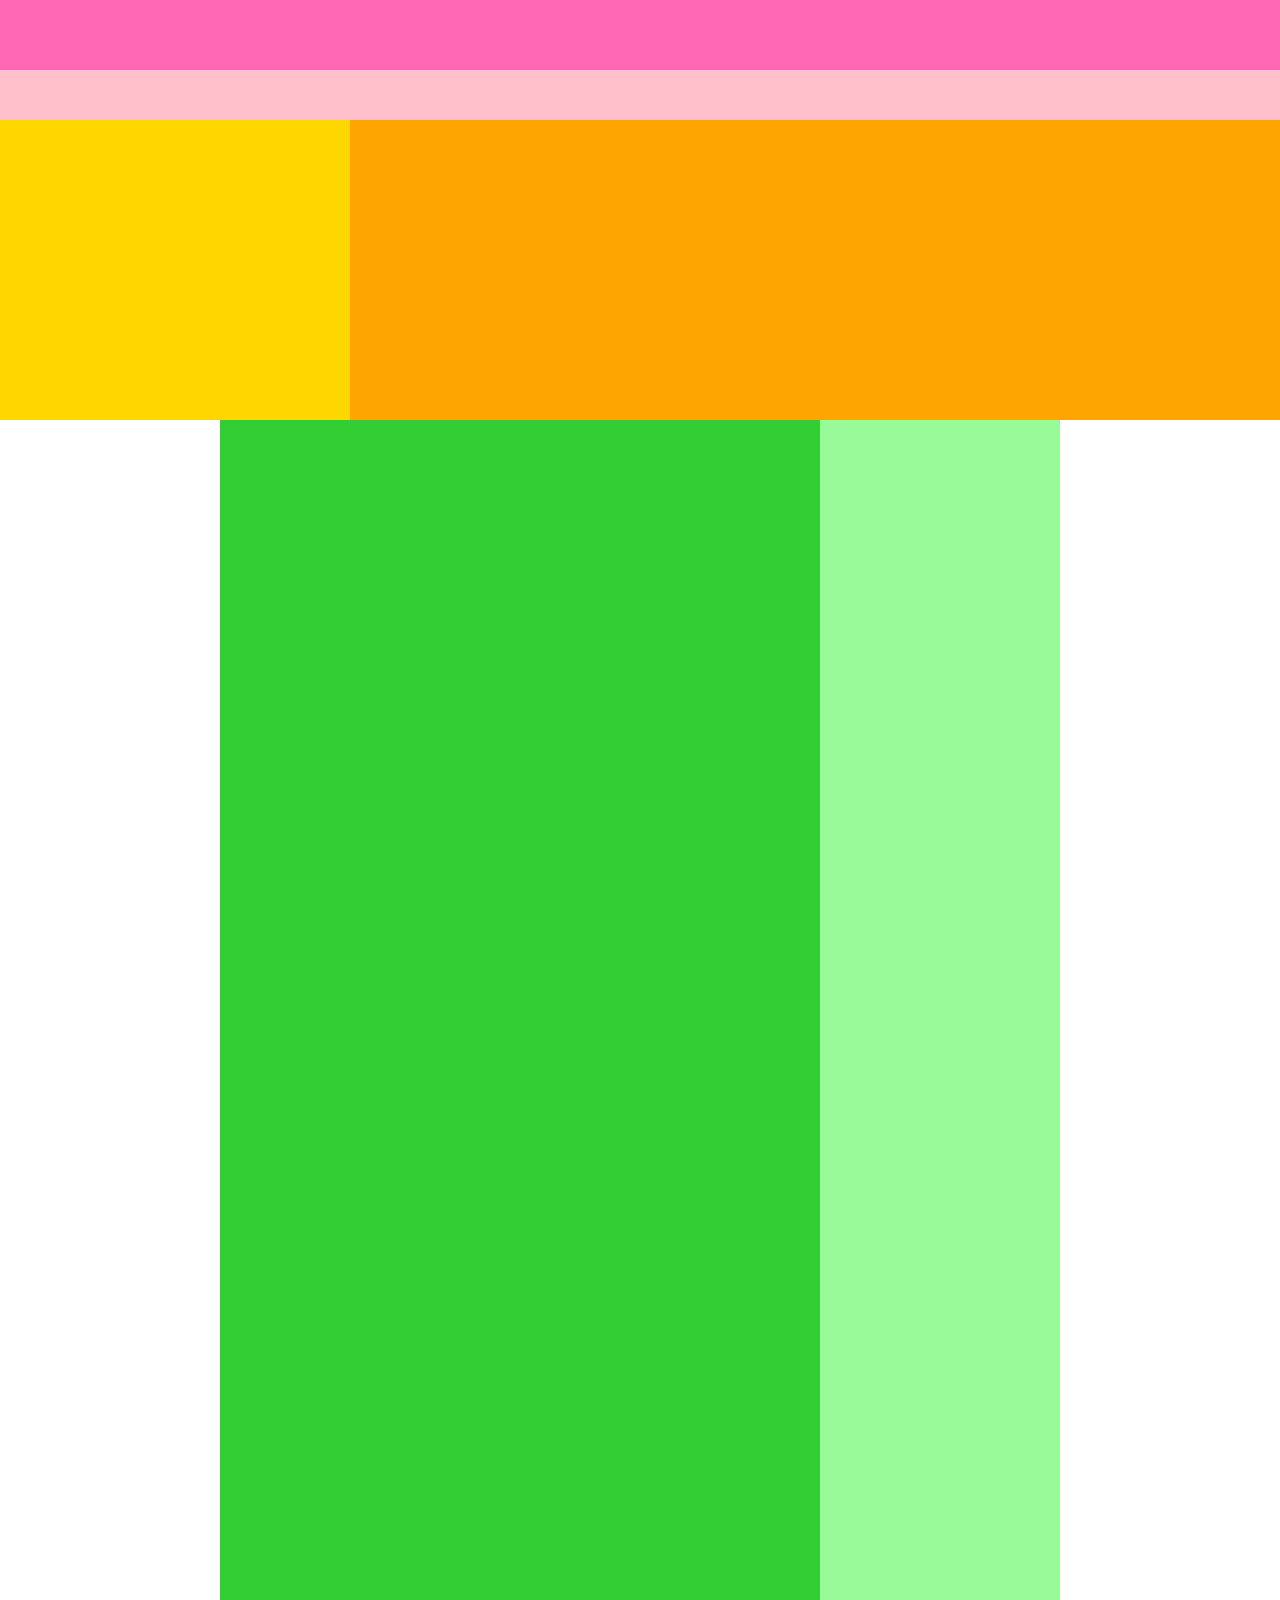
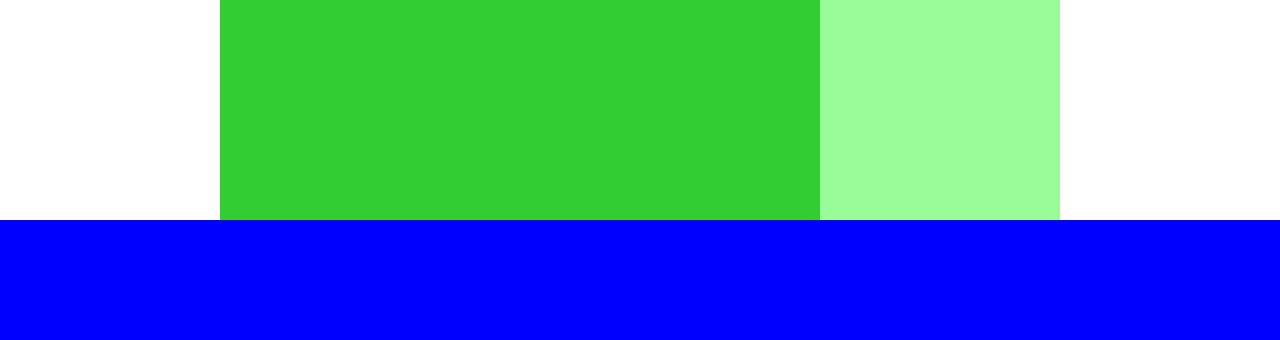
==== caravan2/index.html @ abe0dc34 "[Start]1-5 HTML-CSS" ====
<!DOCTYPE html>
<html lang="ja">
  <head>
    <meta charset="UTF-8"/>
    <!-- CSSの読み込み -->
    <link rel="stylesheet" href="style.css"/>
    <title>CARAVAN</title>
  </head>

  <body>
    <!-- ヘッダー用div -->
    <div class="header">
      <div class="header-top"></div>
      <div class="header-bottom"></div>
    </div>

    <!-- メインビジュアル用div -->
    <div class="main-visual">
      <div class="main-visual-content"></div>
    </div>

    <!-- メインコンテンツ用div -->
    <div class="main">
      <div class="blog"></div>
      <div class="sidebar"></div>
    </div>

    <!-- フッター用div -->
    <div class="footer"></div>
  </body>
</html>
---- caravan2/style.css ----
/* リセットCSS */
*{
  margin: 0px;
  padding: 0px;
  box-sizing: border-box;
}

/* ヘッダー */
.header{
  width: 100%;
  height: 120px;
  background-color: red;
}

.header-top{
  width: 100%;
  height: 70px;
  background-color: hotpink;
}

.header-bottom{
  width: 100%;
  height: 50px;
  background-color: pink;
}

/* メインビジュアル */
.main-visual{
  width: 100%;
  height: 300px;
  background-color: orange;
}

.main-visual-content{
  width: 350px;
  height: 300px;
  background-color: gold;
}

/* メインコンテンツ */
.main{
  width: 840px;
  display: flex;
  justify-content: center;
  margin: 0 auto;
}

.blog{
  width: 600px;
  height: 1400px;
  background-color: limegreen;
}

.sidebar{
  width: 240px;
  height: 1400px;
  background-color: palegreen;
}

/* フッター */
.footer{
  width: 100%;
  height: 120px;
  background-color: blue;
}
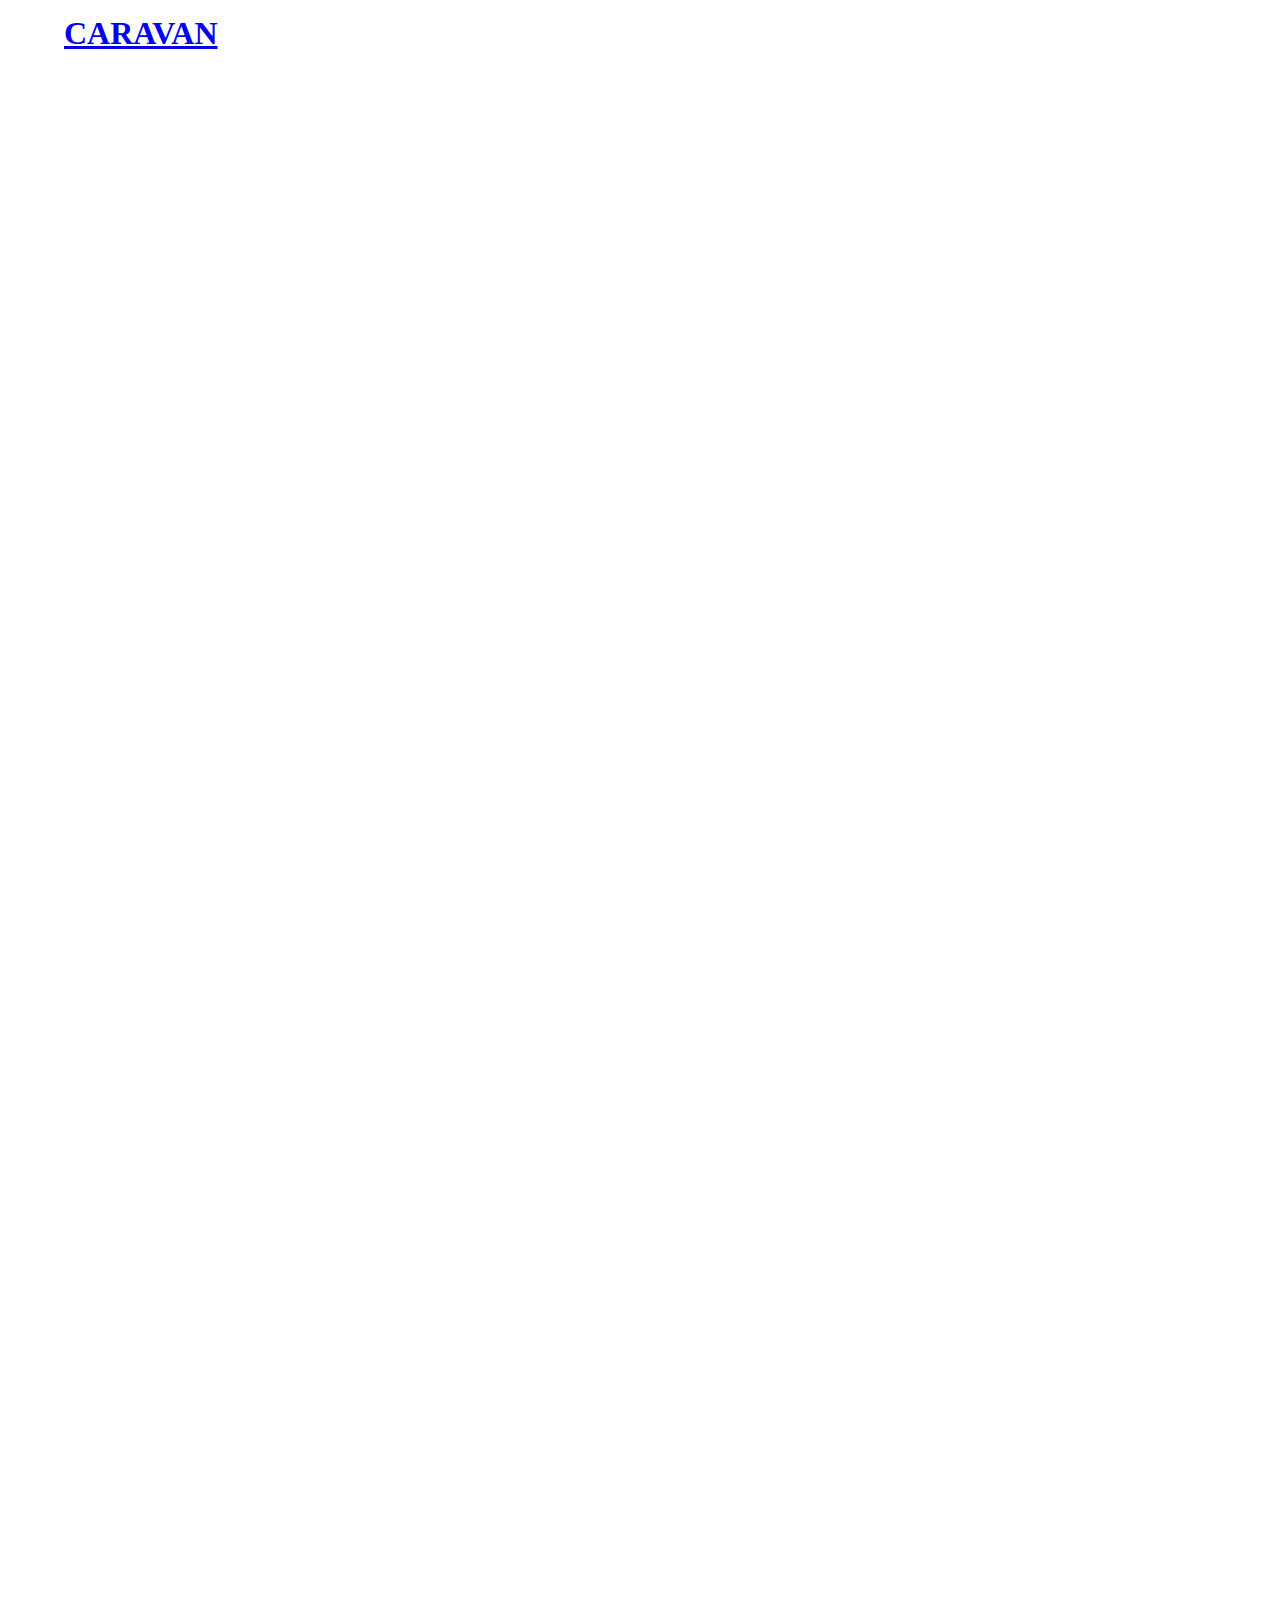
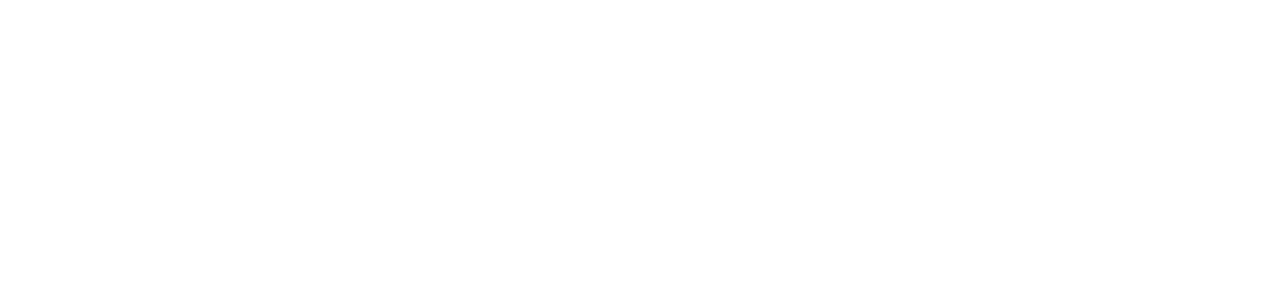
==== commit 1332b6fe: "[Update]1-5 HTML-CSS" ====
--- a/caravan2/index.html
+++ b/caravan2/index.html
@@ -8,11 +8,15 @@
   </head>
 
   <body>
-    <!-- ヘッダー用div -->
-    <div class="header">
-      <div class="header-top"></div>
-      <div class="header-bottom"></div>
-    </div>
+    <!-- ヘッダー -->
+    <header>
+      <h1 class="heading">
+        <a href="index.html">CARAVAN</a>
+      </h1>
+      <nav>
+        <ul class="nav-list"></ul>
+      </nav>
+    </header>
 
     <!-- メインビジュアル用div -->
     <div class="main-visual">
@@ -25,7 +29,8 @@
       <div class="sidebar"></div>
     </div>
 
-    <!-- フッター用div -->
-    <div class="footer"></div>
+    <!-- フッター -->
+    <footer></footer>
+
   </body>
 </html>--- a/caravan2/style.css
+++ b/caravan2/style.css
@@ -6,35 +6,26 @@
 }
 
 /* ヘッダー */
-.header{
-  width: 100%;
-  height: 120px;
-  background-color: red;
+header{
+  width: 90%;
+  padding: 15px 0px;
+  margin: 0 auto;
 }
 
-.header-top{
-  width: 100%;
-  height: 70px;
-  background-color: hotpink;
+.heading{
+  font-size: 32px;
 }
 
-.header-bottom{
-  width: 100%;
-  height: 50px;
-  background-color: pink;
-}
 
 /* メインビジュアル */
 .main-visual{
   width: 100%;
   height: 300px;
-  background-color: orange;
 }
 
 .main-visual-content{
   width: 350px;
   height: 300px;
-  background-color: gold;
 }
 
 /* メインコンテンツ */
@@ -48,18 +39,15 @@
 .blog{
   width: 600px;
   height: 1400px;
-  background-color: limegreen;
 }
 
 .sidebar{
   width: 240px;
   height: 1400px;
-  background-color: palegreen;
 }
 
 /* フッター */
-.footer{
+footer{
   width: 100%;
   height: 120px;
-  background-color: blue;
 }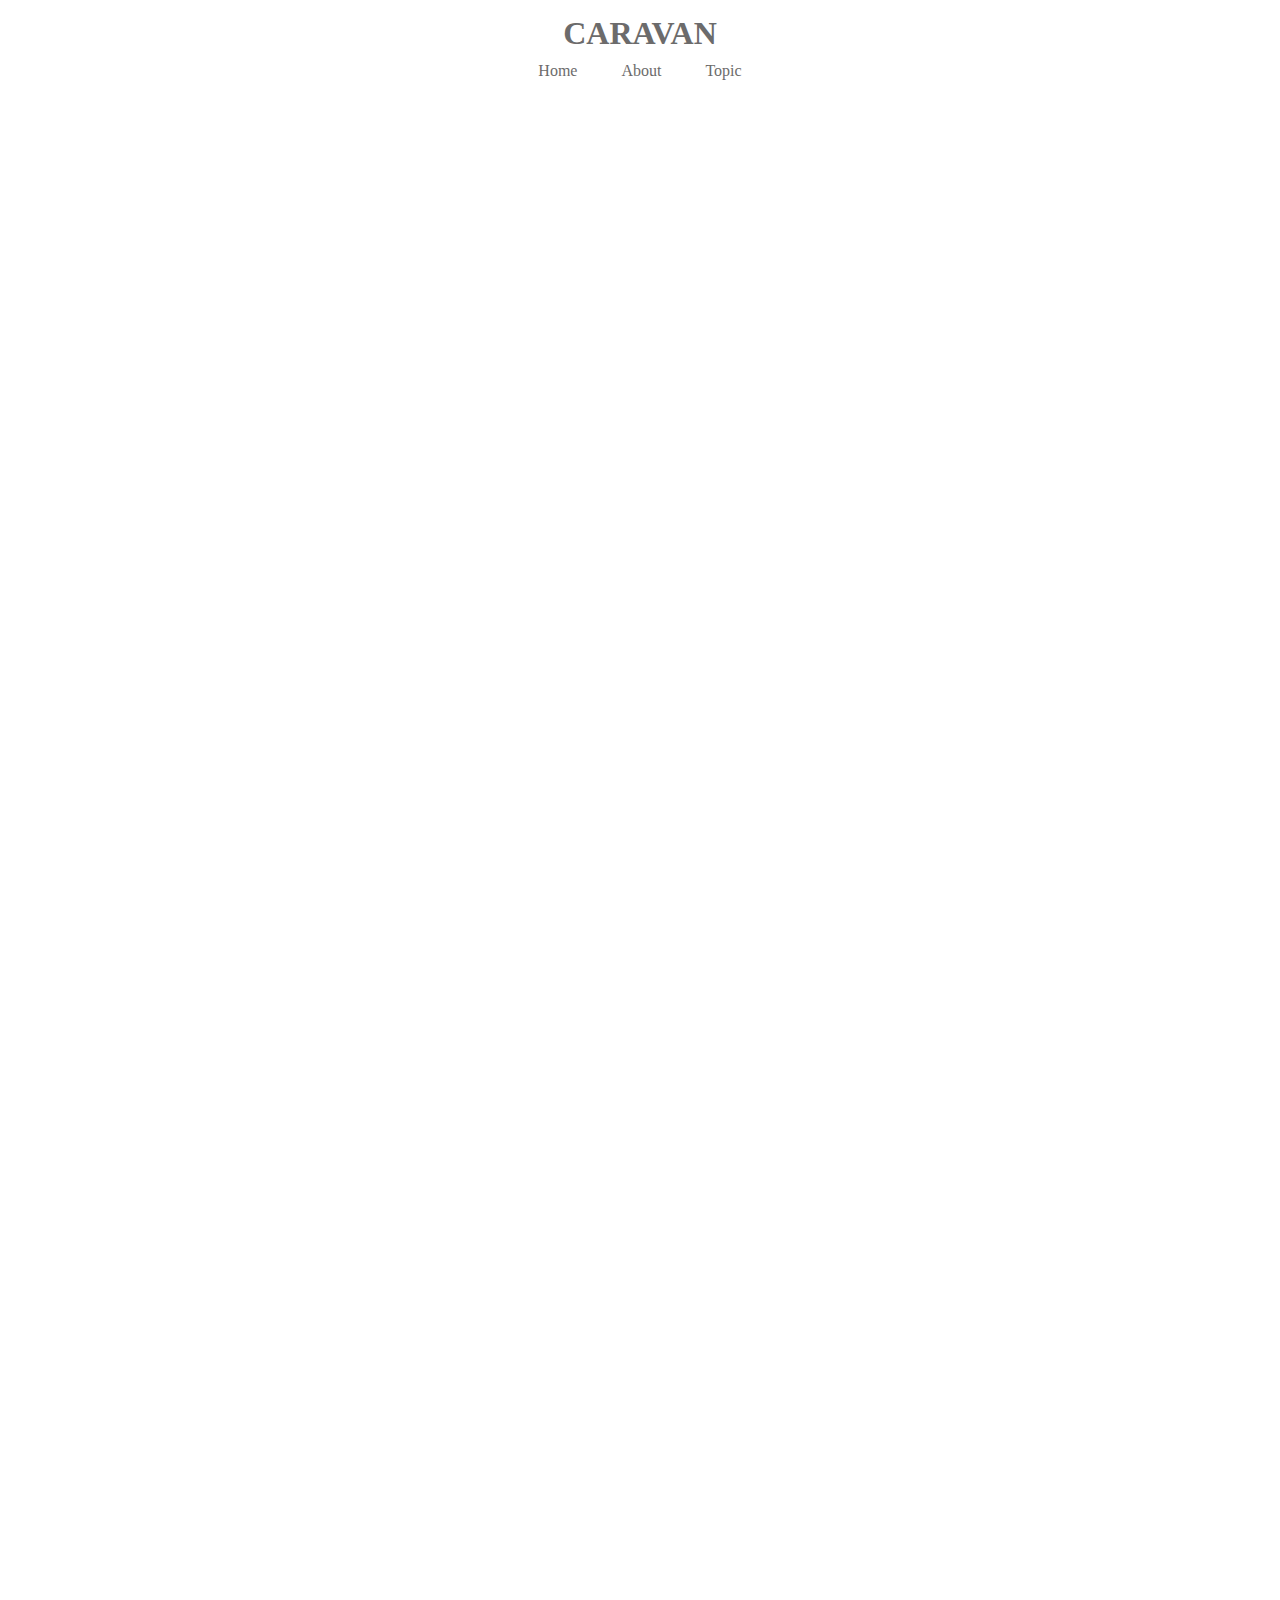
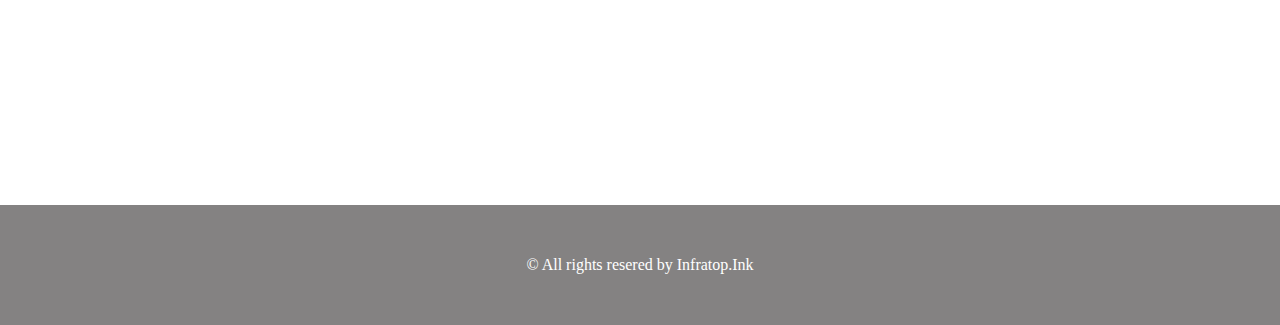
==== commit e6bb07ab: "[Finish]1-5 HTML-CSS" ====
--- a/caravan2/index.html
+++ b/caravan2/index.html
@@ -14,7 +14,13 @@
         <a href="index.html">CARAVAN</a>
       </h1>
       <nav>
-        <ul class="nav-list"></ul>
+        <ul class="nav-list">
+          <li class="nav-list-item">
+            <a href="index.html">Home</a>
+          </li>
+          <li class="nav-list-item">About</li>
+          <li class="nav-list-item">Topic</li>
+        </ul>
       </nav>
     </header>
 
@@ -30,7 +36,9 @@
     </div>
 
     <!-- フッター -->
-    <footer></footer>
+    <footer>
+      <p class="footer-text">© All rights resered by Infratop.Ink</p>
+    </footer>
 
   </body>
 </html>--- a/caravan2/style.css
+++ b/caravan2/style.css
@@ -3,6 +3,11 @@
   margin: 0px;
   padding: 0px;
   box-sizing: border-box;
+  color: #6c6b6b;
+}
+
+a{
+  text-decoration: none;
 }
 
 /* ヘッダー */
@@ -10,12 +15,24 @@
   width: 90%;
   padding: 15px 0px;
   margin: 0 auto;
+  text-align: center;
 }
 
-.heading{
+header .heading{
   font-size: 32px;
 }
 
+.nav-list{
+  text-align: center;
+  padding: 10px 0;
+  margin: 0 auto;
+}
+
+.nav-list-item{
+  list-style: none;
+  display: inline-block;
+  margin: 0 20px;
+}
 
 /* メインビジュアル */
 .main-visual{
@@ -50,4 +67,11 @@
 footer{
   width: 100%;
   height: 120px;
+  line-height: 120px;
+  text-align: center;
+  background-color: #848282;
+}
+
+.footer-text{
+  color: #fff;
 }